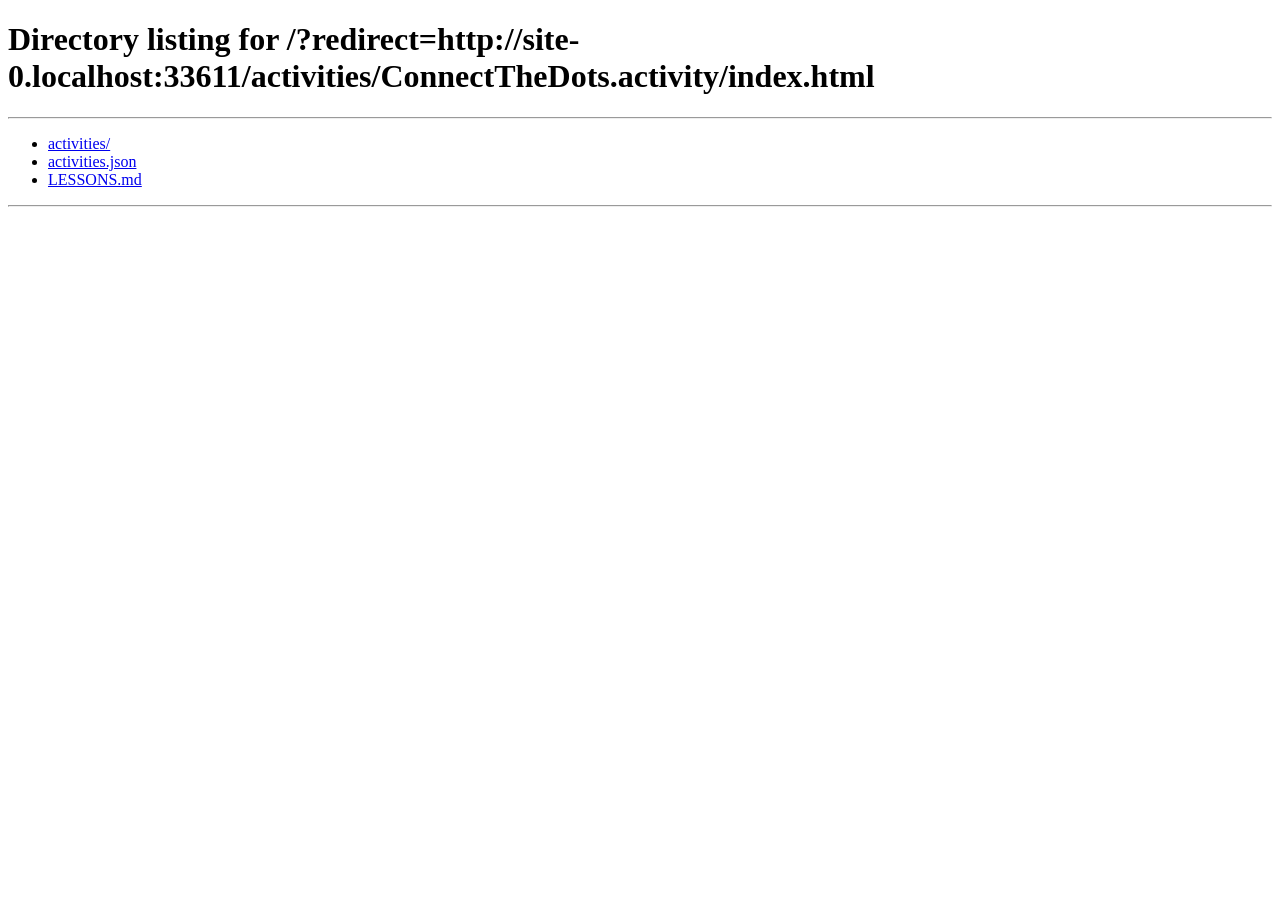
==== activities/ConnectTheDots.activity/index.html @ 9b90fbc5 "add Connect the Dots activity into the platform and sketch the basic UI of draw mode" ====
<!DOCTYPE html>
<html>

<head>
<meta charset="utf-8" />
<title>Connect The Dots</title>
<meta name="viewport" content="user-scalable=no, initial-scale=1, maximum-scale=1, minimum-scale=1, width=device-width, viewport-fit=cover"/>
<link rel="stylesheet" media="not screen and (device-width: 1200px) and (device-height: 900px)"
	href="lib/sugar-web/graphics/css/sugar-96dpi.css">
<link rel="stylesheet" media="screen and (device-width: 1200px) and (device-height: 900px)"
	href="lib/sugar-web/graphics/css/sugar-200dpi.css">
<link rel="stylesheet" href="css/activity.css">
<script data-main="js/loader" src="lib/require.js"></script>
<script type="text/javascript" src="../../cordova.js"></script>
</head>

<body>
<div id="main-toolbar" class="toolbar">
  <button class="toolbutton" id="activity-button" title="My Activity"></button>

  <button class="toolbutton" id="undo-button" title="Undo"></button>
  <button class="toolbutton" id="redo-button" title="Redo"></button>
  <button class="toolbutton" id="clear-button" title="Clear"></button>

  <button class="toolbutton pull-right" id="stop-button" title="Stop"></button>
</div>

<div id="canvas">
  <div id="grid-container"></div>
</div>
</body>

</html>
---- activities/ConnectTheDots.activity/lib/sugar-web/graphics/css/sugar-96dpi.css ----
html {
  height: 100%;
  -webkit-tap-highlight-color: rgba(0, 0, 0, 0);
}
body {
  position: relative;
  height: 100%;
  margin: 0;
  font-family: sans-serif;
  font-size: 10pt;
  background-color: #c0c0c0;
}
.unselectable {
  -webkit-user-select: none;
  -moz-user-select: none;
}
.pull-right {
  float: right;
}
a {
  color: #0076c3;
  text-decoration: none;
}
/* Toolbar */
.toolbar {
  height: 55px;
  padding: 0 57px;
  color: white;
  background-color: #282828;
  -webkit-user-select: none;
  -moz-user-select: none;
}
/* Toolbar separator */
.toolbar hr {
  display: inline-block;
  height: 33px;
  margin: 2.5px;
  margin-bottom: -17px;
  border: 1px solid #808080;
}
/* Toolbar toolbutton */
.toolbar .toolbutton {
  position: relative;
  width: 47px;
  height: 47px;
  margin: 4px 2px;
  color: white;
  color: transparent;
  background-color: transparent;
  background-position: center;
  background-repeat: no-repeat;
  background-size: contain;
  border: 0;
  border-radius: 5.5px;
}
.toolbar .toolbutton:hover {
  background-color: black;
}
.toolbar .toolbutton:active,
.toolbar .toolbutton.active {
  background-color: #808080;
}
.toolbar .toolbutton img {
  width: 100%;
  height: 100%;
}
.toolbar .toolbutton:before {
  position: absolute;
  right: -4px;
  bottom: -4px;
  display: block;
  width: 55px;
  height: 11px;
  background-color: transparent;
  content: "";
}
.toolbar .toolbutton.invoker:before {
  background-image: url('../icons/emblems/arrow-down.svg');
}
.toolbar #stop-button {
  background-image: url('../icons/actions/activity-stop.svg');
}
/* Canvas */
#canvas {
  position: absolute;
  top: 55px;
  bottom: 0;
  width: 100%;
  overflow-y: auto;
  color: black;
  background-color: #c0c0c0;
}
/* Button */
button {
  padding: 2px 4px;
  line-height: 22px;
  color: white;
  background-color: #808080;
  border: 2px solid transparent;
  border-radius: 22px;
  -webkit-user-select: none;
  -moz-user-select: none;
}
button:hover {
  background-color: #a2a2a2;
  border-color: #a2a2a2;
}
button:active {
  color: black;
  background-color: white;
  border-color: #808080;
}
button:focus {
  border-color: white;
}
.toolbar button {
  margin-top: 12.5px;
}
/* Button with icon */
button.icon {
  position: relative;
  padding-left: 26px;
}
button.icon span.ok {
  background-image: url(../icons/actions/dialog-ok.svg);
}
button.icon:active span.ok {
  background-image: url(../icons/actions/dialog-ok-active.svg);
}
button.icon span.cancel {
  background-image: url(../icons/actions/dialog-cancel.svg);
}
button.icon:active span.cancel {
  background-image: url(../icons/actions/dialog-cancel-active.svg);
}
button.icon span {
  position: absolute;
  display: inline-block;
  width: 22px;
  height: 22px;
  background-color: transparent;
  background-position: center;
  background-repeat: no-repeat;
  background-size: 22px 22px;
}
button.icon span {
  top: 2px;
  left: 2px;
}
/* One line text input */
input[type='text'] {
  width: 165px;
  padding: 4px;
  line-height: 22px;
  background-color: #e5e5e5;
  border: 2px solid #e5e5e5;
  border-radius: 22px;
  outline: 0;
}
input[type='text']:focus {
  background-color: white;
}
input[type='text']:disabled {
  background-color: #808080;
  border-color: #808080;
}
.toolbar input[type='text'],
.palette .row input[type='text'] {
  margin-top: 10.5px;
}
.palette .row input[type='text']:nth-last-child(1) {
  margin-top: 8.5px;
}
input[type='text'].expand {
  width: calc(100% - 12px);
}
/* One line text input with buttons inside */
.icon-input {
  position: relative;
  display: inline-block;
}
.icon-input input[type='text'] {
  width: 135px;
  padding-right: 34px;
}
.icon-input.expand {
  width: 100%;
}
.icon-input.expand input[type='text'] {
  width: calc(100% - 42px);
}
.icon-input button {
  position: absolute;
  width: 34px;
  height: 34px;
  padding: 0;
  background-size: 22px 22px;
}
.icon-input button.right {
  right: 0;
  margin: 0 0 0 -34px;
  border-radius: 0 22px 22px 0;
}
.icon-input button {
  background-color: transparent;
  background-position: center;
  background-repeat: no-repeat;
  border: 0;
}
.icon-input button {
  top: 2px;
}
.toolbar .icon-input button:hover {
  background-color: transparent;
}
.toolbar .icon-input button {
  top: 10.5px;
}
button.cancel {
  background-image: url(../icons/actions/entry-cancel.svg);
}
button.cancel:active {
  background-image: url(../icons/actions/entry-cancel-active.svg);
}
button.cancel:disabled {
  background-image: url(../icons/actions/entry-cancel-disabled.svg);
}
/* Slider */
/* FIXME this is not fully Sugarized yet */
input[type='range'] {
  height: 11px;
  cursor: pointer;
  background-color: #808080;
  border-radius: 22px;
  -webkit-appearance: none !important;
}
input[type='range']::-webkit-slider-thumb {
  width: 22px;
  height: 22px;
  background-color: #c0c0c0;
  border: 4px solid #808080;
  border-radius: 11px;
  -webkit-appearance: none !important;
}
input[type='range']::-webkit-slider-thumb:hover {
  background-color: #e2e2e2;
  border-color: #a2a2a2;
}
.toolbar input[type='range'] {
  margin-top: 22px;
}
/* Label */
label {
  -webkit-user-select: none;
  -moz-user-select: none;
}
/* Palette */
.palette {
  position: absolute;
  color: white;
  pointer-events: none;
  background-color: transparent;
}
.palette-invoker {
  width: 51px;
  height: 53px;
  background-color: black;
  background-position: 2px 2px;
  background-repeat: no-repeat;
  background-size: 47px;
  border: 2px solid #808080;
  border-bottom: 0;
}
.palette-invoker:after {
  position: absolute;
  top: 44px;
  left: 0;
  display: block;
  width: 55px;
  height: 11px;
  background-color: transparent;
  background-image: url('../icons/emblems/arrow-up.svg');
  content: "";
}
.palette-invoker:before {
  position: absolute;
  top: 55px;
  left: 2px;
  display: block;
  width: 51px;
  height: 2px;
  background-color: black;
  content: "";
}
.palette .wrapper {
  max-width: 271px;
  min-width: 161px;
  min-height: 51px;
  pointer-events: auto;
  background-color: black;
  border: 2px solid #808080;
}
.palette .header {
  height: 51px;
  margin: 0 5.5px;
  font-weight: bold;
  line-height: 51px;
  -webkit-user-select: none;
  -moz-user-select: none;
}
.palette hr {
  border: 1px solid #808080;
}
.palette hr.header-separator {
  margin-top: 0;
}
.palette .row {
  height: 55px;
  margin: 0 5.5px;
}
.palette .row:nth-last-child(1) {
  height: 51px;
}
.palette .row.small {
  height: 22px;
}
.palette .row.expand {
  height: auto;
}
/* Palette menu */
.palette .menu {
  padding: 0;
  margin-top: 11px;
  margin-bottom: 11px;
  list-style-type: none;
}
.palette .menu button {
  width: 100%;
  padding-top: 0;
  padding-bottom: 0;
  margin-top: 0;
  margin-bottom: 0;
  line-height: 33px;
  text-align: left;
  background-color: transparent;
  border: 0;
  border-radius: 0;
}
.palette .menu button:hover {
  color: white;
  background-color: #808080;
}
.palette .menu button.icon {
  padding-left: 37px;
}
.palette .menu button.icon span {
  top: 0;
  left: 0;
  width: 33px;
  height: 33px;
}
/* Scrollbar */
::-webkit-scrollbar {
  width: 11px;
  background-color: #808080;
}
::-webkit-scrollbar-thumb {
  background-color: white;
  border: 2px solid #dddddd;
  border-radius: 11px;
}
/* Grid for visual debugging and layout */
.grid {
  position: absolute;
  top: 0;
  left: 0;
  background-color: transparent;
}
/* Checkbox and radio */
input[type='checkbox'],
input[type='radio'] {
  width: 22px;
  height: 22px;
  margin: 2px 2px 4px 2px;
  vertical-align: middle;
  background-position: center;
  background-size: contain;
  -webkit-appearance: none;
  -moz-appearance: none;
  appearance: none;
}
.toolbar input[type='checkbox'],
.toolbar input[type='radio'] {
  margin-top: 14.5px;
  margin-bottom: 18.5px;
}
input[type='checkbox'] {
  background-image: url(../icons/actions/checkbox-unchecked.svg);
}
input[type='checkbox']:active {
  background-image: url(../icons/actions/checkbox-checked-selected.svg);
}
input[type='checkbox']:checked:active {
  background-image: url(../icons/actions/checkbox-checked-selected.svg);
}
input[type='checkbox']:checked {
  background-image: url(../icons/actions/checkbox-checked.svg);
}
input[type='radio'] {
  background-image: url(../icons/actions/radio.svg);
}
input[type='radio']:active {
  background-image: url(../icons/actions/radio-selected.svg);
}
input[type='radio']:checked:active {
  background-image: url(../icons/actions/radio-active-selected.svg);
}
input[type='radio']:checked {
  background-image: url(../icons/actions/radio-active.svg);
}
/* Textarea */
.palette textarea#description.expand {
  resize: vertical !important;
  max-height: 70vh !important;
}
#description .row expand {
  resize: vertical !important;
  max-height: 70vh !important;; 
} 
textarea #description.expand {
  resize: vertical !important;
  max-height: 70vh !important;
}
textarea {
  margin: 2px;
  border: 2px solid #808080;
  cursor: auto;
}
textarea.expand {
  width: calc(100% - 12px);
}
/* Lists */
ul.flat-list {
  padding: 0;
  margin: 0;
  list-style-type: none;
}
ul.flat-list li {
  height: 31px;
  line-height: 31px;
  background-color: white;
  border-bottom: 2px dotted #c0c0c0;
}
ul.flat-list li:nth-last-child(1) {
  border-bottom: none;
}
ul.flat-list.big li {
  height: 42px;
  line-height: 42px;
}
ul.flat-list.striped li:nth-child(odd) {
  background-color: #e5e5e5;
}
/* ActivityPalette */
#activity-palette .wrapper {
  width: 271px;
}
*:focus {
  outline: 0;
 }
---- activities/ConnectTheDots.activity/lib/sugar-web/graphics/css/sugar-200dpi.css ----
html {
  height: 100%;
  -webkit-tap-highlight-color: rgba(0, 0, 0, 0);
}
body {
  position: relative;
  height: 100%;
  margin: 0;
  font-family: sans-serif;
  font-size: 10pt;
  background-color: #c0c0c0;
}
.unselectable {
  -webkit-user-select: none;
  -moz-user-select: none;
}
.pull-right {
  float: right;
}
a {
  color: #0076c3;
  text-decoration: none;
}
/* Toolbar */
.toolbar {
  height: 75px;
  padding: 0 77px;
  color: white;
  background-color: #282828;
  -webkit-user-select: none;
  -moz-user-select: none;
}
/* Toolbar separator */
.toolbar hr {
  display: inline-block;
  height: 45px;
  margin: 4.5px;
  margin-bottom: -21px;
  border: 1px solid #808080;
}
/* Toolbar toolbutton */
.toolbar .toolbutton {
  position: relative;
  width: 67px;
  height: 67px;
  margin: 4px 2px;
  color: white;
  color: transparent;
  background-color: transparent;
  background-position: center;
  background-repeat: no-repeat;
  background-size: contain;
  border: 0;
  border-radius: 7.5px;
}
.toolbar .toolbutton:hover {
  background-color: black;
}
.toolbar .toolbutton:active,
.toolbar .toolbutton.active {
  background-color: #808080;
}
.toolbar .toolbutton img {
  width: 100%;
  height: 100%;
}
.toolbar .toolbutton:before {
  position: absolute;
  right: -4px;
  bottom: -4px;
  display: block;
  width: 75px;
  height: 15px;
  background-color: transparent;
  content: "";
}
.toolbar .toolbutton.invoker:before {
  background-image: url('../icons/emblems/arrow-down.svg');
}
.toolbar #stop-button {
  background-image: url('../icons/actions/activity-stop.svg');
}
/* Canvas */
#canvas {
  position: absolute;
  top: 75px;
  bottom: 0;
  width: 100%;
  overflow-y: auto;
  color: black;
  background-color: #c0c0c0;
}
/* Button */
button {
  padding: 2px 4px;
  line-height: 30px;
  color: white;
  background-color: #808080;
  border: 2px solid transparent;
  border-radius: 30px;
  -webkit-user-select: none;
  -moz-user-select: none;
}
button:hover {
  background-color: #a2a2a2;
  border-color: #a2a2a2;
}
button:active {
  color: black;
  background-color: white;
  border-color: #808080;
}
button:focus {
  border-color: white;
}
.toolbar button {
  margin-top: 18.5px;
}
/* Button with icon */
button.icon {
  position: relative;
  padding-left: 34px;
}
button.icon span.ok {
  background-image: url(../icons/actions/dialog-ok.svg);
}
button.icon:active span.ok {
  background-image: url(../icons/actions/dialog-ok-active.svg);
}
button.icon span.cancel {
  background-image: url(../icons/actions/dialog-cancel.svg);
}
button.icon:active span.cancel {
  background-image: url(../icons/actions/dialog-cancel-active.svg);
}
button.icon span {
  position: absolute;
  display: inline-block;
  width: 30px;
  height: 30px;
  background-color: transparent;
  background-position: center;
  background-repeat: no-repeat;
  background-size: 30px 30px;
}
button.icon span {
  top: 2px;
  left: 2px;
}
/* One line text input */
input[type='text'] {
  width: 225px;
  padding: 4px;
  line-height: 30px;
  background-color: #e5e5e5;
  border: 2px solid #e5e5e5;
  border-radius: 30px;
  outline: 0;
}
input[type='text']:focus {
  background-color: white;
}
input[type='text']:disabled {
  background-color: #808080;
  border-color: #808080;
}
.toolbar input[type='text'],
.palette .row input[type='text'] {
  margin-top: 16.5px;
}
.palette .row input[type='text']:nth-last-child(1) {
  margin-top: 14.5px;
}
input[type='text'].expand {
  width: calc(100% - 12px);
}
/* One line text input with buttons inside */
.icon-input {
  position: relative;
  display: inline-block;
}
.icon-input input[type='text'] {
  width: 187px;
  padding-right: 42px;
}
.icon-input.expand {
  width: 100%;
}
.icon-input.expand input[type='text'] {
  width: calc(100% - 50px);
}
.icon-input button {
  position: absolute;
  width: 42px;
  height: 42px;
  padding: 0;
  background-size: 30px 30px;
}
.icon-input button.right {
  right: 0;
  margin: 0 0 0 -42px;
  border-radius: 0 30px 30px 0;
}
.icon-input button {
  background-color: transparent;
  background-position: center;
  background-repeat: no-repeat;
  border: 0;
}
.icon-input button {
  top: 2px;
}
.toolbar .icon-input button:hover {
  background-color: transparent;
}
.toolbar .icon-input button {
  top: 16.5px;
}
button.cancel {
  background-image: url(../icons/actions/entry-cancel.svg);
}
button.cancel:active {
  background-image: url(../icons/actions/entry-cancel-active.svg);
}
button.cancel:disabled {
  background-image: url(../icons/actions/entry-cancel-disabled.svg);
}
/* Slider */
/* FIXME this is not fully Sugarized yet */
input[type='range'] {
  height: 15px;
  cursor: pointer;
  background-color: #808080;
  border-radius: 30px;
  -webkit-appearance: none !important;
}
input[type='range']::-webkit-slider-thumb {
  width: 30px;
  height: 30px;
  background-color: #c0c0c0;
  border: 4px solid #808080;
  border-radius: 15px;
  -webkit-appearance: none !important;
}
input[type='range']::-webkit-slider-thumb:hover {
  background-color: #e2e2e2;
  border-color: #a2a2a2;
}
.toolbar input[type='range'] {
  margin-top: 30px;
}
/* Label */
label {
  -webkit-user-select: none;
  -moz-user-select: none;
}
/* Palette */
.palette {
  position: absolute;
  color: white;
  pointer-events: none;
  background-color: transparent;
}
.palette-invoker {
  width: 71px;
  height: 73px;
  background-color: black;
  background-position: 2px 2px;
  background-repeat: no-repeat;
  background-size: 67px;
  border: 2px solid #808080;
  border-bottom: 0;
}
.palette-invoker:after {
  position: absolute;
  top: 60px;
  left: 0;
  display: block;
  width: 75px;
  height: 15px;
  background-color: transparent;
  background-image: url('../icons/emblems/arrow-up.svg');
  content: "";
}
.palette-invoker:before {
  position: absolute;
  top: 75px;
  left: 2px;
  display: block;
  width: 71px;
  height: 2px;
  background-color: black;
  content: "";
}
.palette .wrapper {
  max-width: 371px;
  min-width: 221px;
  min-height: 71px;
  pointer-events: auto;
  background-color: black;
  border: 2px solid #808080;
}
.palette .header {
  height: 71px;
  margin: 0 7.5px;
  font-weight: bold;
  line-height: 71px;
  -webkit-user-select: none;
  -moz-user-select: none;
}
.palette hr {
  border: 1px solid #808080;
}
.palette hr.header-separator {
  margin-top: 0;
}
.palette .row {
  height: 75px;
  margin: 0 7.5px;
}
.palette .row:nth-last-child(1) {
  height: 71px;
}
.palette .row.small {
  height: 30px;
}
.palette .row.expand {
  height: auto;
}
/* Palette menu */
.palette .menu {
  padding: 0;
  margin-top: 15px;
  margin-bottom: 15px;
  list-style-type: none;
}
.palette .menu button {
  width: 100%;
  padding-top: 0;
  padding-bottom: 0;
  margin-top: 0;
  margin-bottom: 0;
  line-height: 45px;
  text-align: left;
  background-color: transparent;
  border: 0;
  border-radius: 0;
}
.palette .menu button:hover {
  color: white;
  background-color: #808080;
}
.palette .menu button.icon {
  padding-left: 49px;
}
.palette .menu button.icon span {
  top: 0;
  left: 0;
  width: 45px;
  height: 45px;
}
/* Scrollbar */
::-webkit-scrollbar {
  width: 15px;
  background-color: #808080;
}
::-webkit-scrollbar-thumb {
  background-color: white;
  border: 2px solid #dddddd;
  border-radius: 15px;
}
/* Grid for visual debugging and layout */
.grid {
  position: absolute;
  top: 0;
  left: 0;
  background-color: transparent;
}
/* Checkbox and radio */
input[type='checkbox'],
input[type='radio'] {
  width: 30px;
  height: 30px;
  margin: 2px 2px 4px 2px;
  vertical-align: middle;
  background-position: center;
  background-size: contain;
  -webkit-appearance: none;
  -moz-appearance: none;
  appearance: none;
}
.toolbar input[type='checkbox'],
.toolbar input[type='radio'] {
  margin-top: 20.5px;
  margin-bottom: 24.5px;
}
input[type='checkbox'] {
  background-image: url(../icons/actions/checkbox-unchecked.svg);
}
input[type='checkbox']:active {
  background-image: url(../icons/actions/checkbox-checked-selected.svg);
}
input[type='checkbox']:checked:active {
  background-image: url(../icons/actions/checkbox-checked-selected.svg);
}
input[type='checkbox']:checked {
  background-image: url(../icons/actions/checkbox-checked.svg);
}
input[type='radio'] {
  background-image: url(../icons/actions/radio.svg);
}
input[type='radio']:active {
  background-image: url(../icons/actions/radio-selected.svg);
}
input[type='radio']:checked:active {
  background-image: url(../icons/actions/radio-active-selected.svg);
}
input[type='radio']:checked {
  background-image: url(../icons/actions/radio-active.svg);
}
/* Textarea */
textarea {
  margin: 2px;
  border: 2px solid #808080;
}
textarea.expand {
  width: calc(100% - 12px);
}
/* Lists */
ul.flat-list {
  padding: 0;
  margin: 0;
  list-style-type: none;
}
ul.flat-list li {
  height: 43px;
  line-height: 43px;
  background-color: white;
  border-bottom: 2px dotted #c0c0c0;
}
ul.flat-list li:nth-last-child(1) {
  border-bottom: none;
}
ul.flat-list.big li {
  height: 58px;
  line-height: 58px;
}
ul.flat-list.striped li:nth-child(odd) {
  background-color: #e5e5e5;
}
/* ActivityPalette */
#activity-palette .wrapper {
  width: 371px;
}
*:focus {
  outline: 0;
 }
---- activities/ConnectTheDots.activity/css/activity.css ----
#main-toolbar #activity-button {
  background-image: url(../activity/activity-icon.svg);
}

#main-toolbar #undo-button {
  background-image: url(../icons/edit-undo.svg);
}

#main-toolbar #redo-button {
  background-image: url(../icons/edit-redo.svg);
}

#main-toolbar #clear-button {
  background-image: url(../icons/edit-clear.svg);
}

#grid-container {
    display: grid;
    /* This automatically creates as many 40px columns as will fit on the screen */
    grid-template-columns: repeat(auto-fill, 40px);
    width: 100vw;
    height: 100vh;
    align-content: start;
    background-color: white;;
}

/* Style the invisible wrappers */
.dot-wrapper {
    width: 40px;
    height: 40px;
    display: flex;
    justify-content: center;
    align-items: center;
}

/* Style the divs into circles */
.dot {
  width: 10px;
  height: 10px;
  background-color: #8c97a7;
  border-radius: 50%;
  transition: all 0.2s ease;
  cursor: pointer;
}

/* Add effects for each dot */
.dot.active {
  width: 13px;
  height: 13px;
}
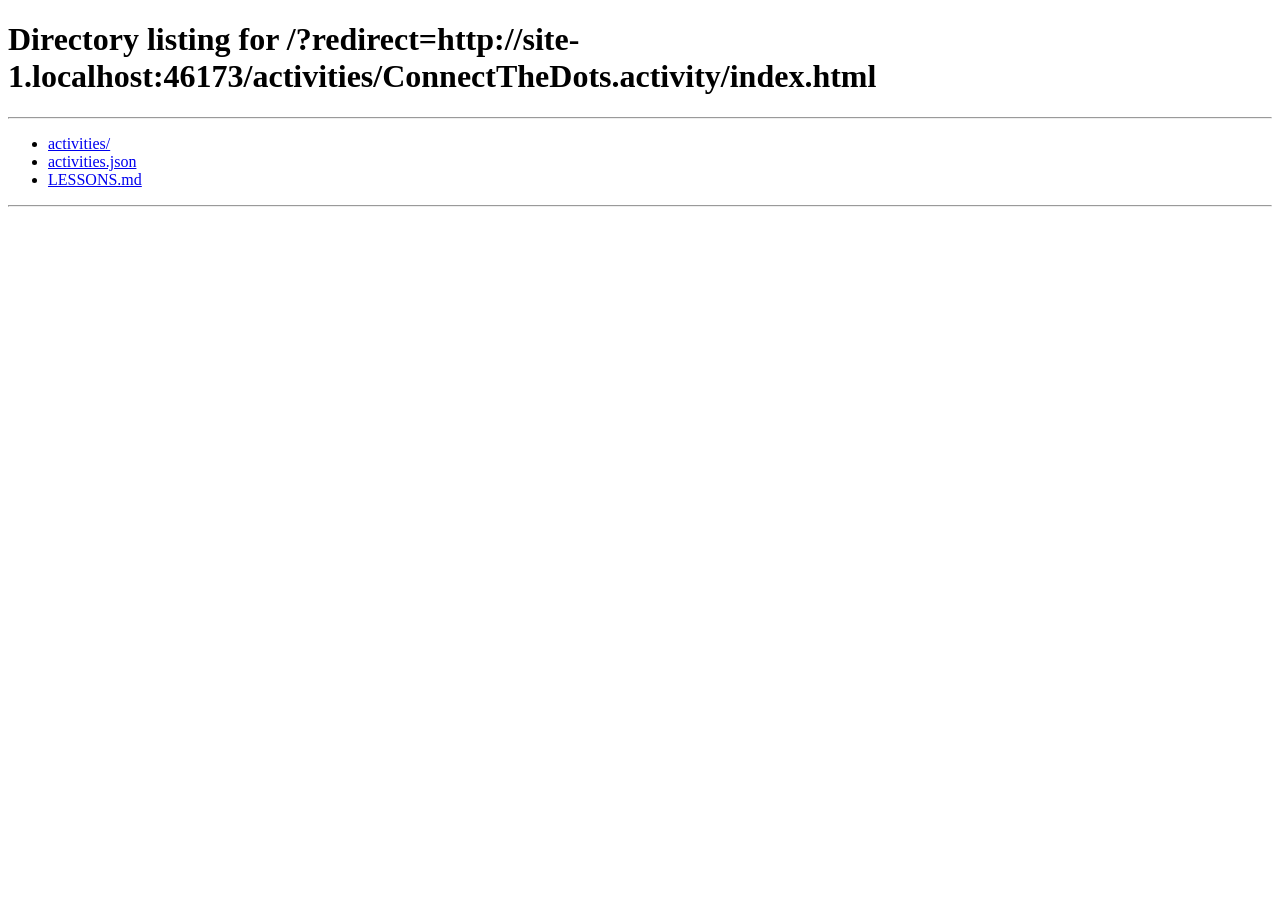
==== commit 18f3b5fa: "Add interactivity to dots. Dots are connected by lines to form shapes" ====
--- a/activities/ConnectTheDots.activity/index.html
+++ b/activities/ConnectTheDots.activity/index.html
@@ -27,6 +27,9 @@
 
 <div id="canvas">
   <div id="grid-container"></div>
+  <!-- Add the virtual canvas below and we'll draw straight lines connecting the dots on this canvas not our container
+   we lay this canva on top of the container but we'll ignore the mouse event on this canvas  -->
+  <svg id="line-canvas"></svg>
 </div>
 </body>
 
--- a/activities/ConnectTheDots.activity/css/activity.css
+++ b/activities/ConnectTheDots.activity/css/activity.css
@@ -45,6 +45,23 @@
 
 /* Add effects for each dot */
 .dot.active {
+  background-color: red;
   width: 13px;
   height: 13px;
 }
+
+#line-canvas {
+    position: absolute;
+    top: 0;
+    left: 0;
+    width: 100vw;
+    height: 100vh;
+    pointer-events: none; /* Crucial: lets clicks pass through to the dots */
+    z-index: 10; /* Ensures lines draw on top of the grid */
+}
+
+line {
+    stroke: #8c97a7; /* Same color as your dots */
+    stroke-width: 2;
+    stroke-linecap: round;
+}
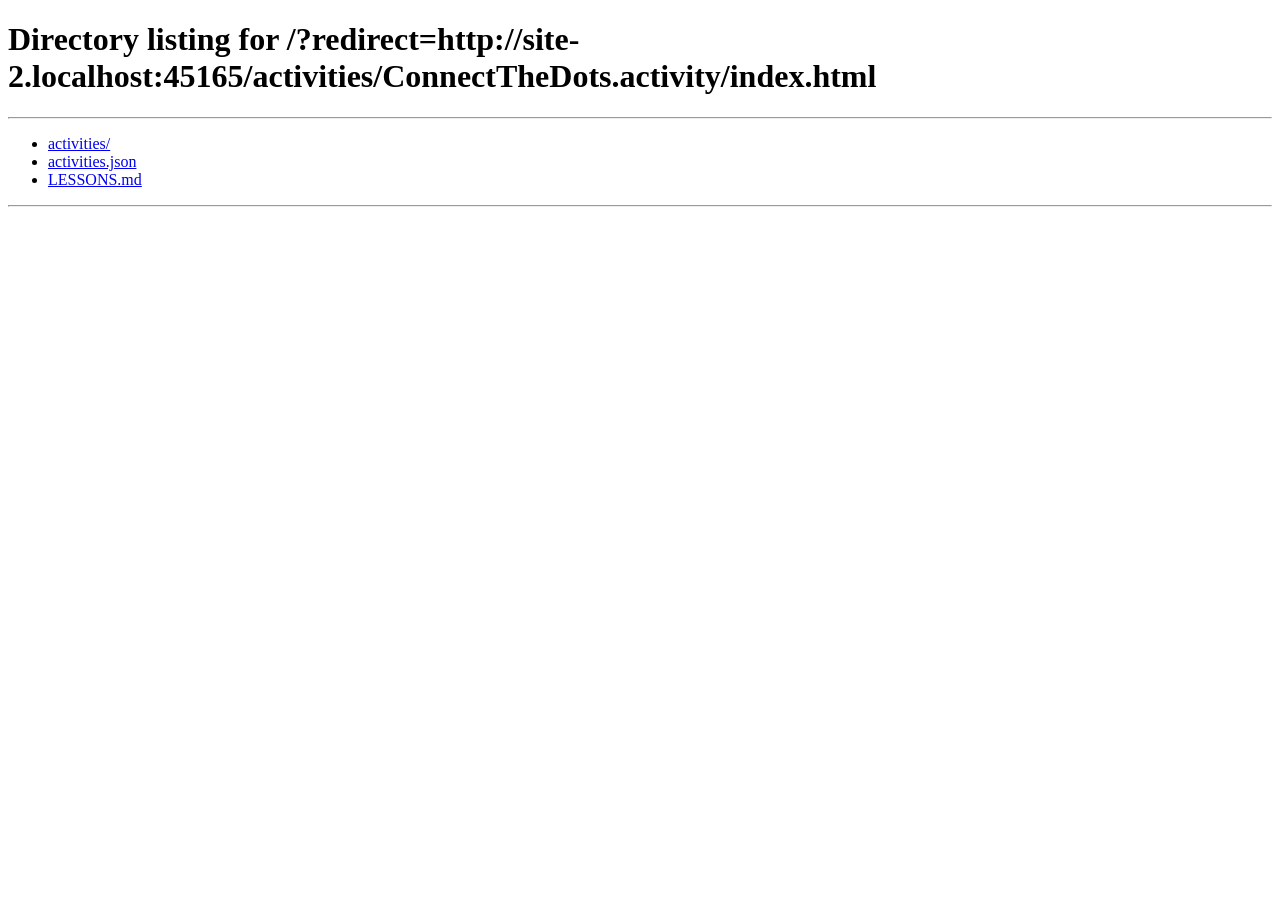
==== commit d783bb86: "Add a feature where user can form colored shapes" ====
--- a/activities/ConnectTheDots.activity/index.html
+++ b/activities/ConnectTheDots.activity/index.html
@@ -21,14 +21,17 @@
   <button class="toolbutton" id="undo-button" title="Undo"></button>
   <button class="toolbutton" id="redo-button" title="Redo"></button>
   <button class="toolbutton" id="clear-button" title="Clear"></button>
+  <!-- <button class="toolbutton" id="changeColor-button" title="Change Color"></button> -->
 
   <button class="toolbutton pull-right" id="stop-button" title="Stop"></button>
 </div>
 
 <div id="canvas">
   <div id="grid-container"></div>
+
   <!-- Add the virtual canvas below and we'll draw straight lines connecting the dots on this canvas not our container
    we lay this canva on top of the container but we'll ignore the mouse event on this canvas  -->
+   <!-- This needs to have svg tag cause without this, we don't have namespace to draw polygons or lines -->
   <svg id="line-canvas"></svg>
 </div>
 </body>
--- a/activities/ConnectTheDots.activity/css/activity.css
+++ b/activities/ConnectTheDots.activity/css/activity.css
@@ -13,6 +13,10 @@
 #main-toolbar #clear-button {
   background-image: url(../icons/edit-clear.svg);
 }
+
+/* #main-toolbar #changeColor-button {
+  background-image: url(../icons/paint-board-and-brush.svg);
+} */
 
 #grid-container {
     display: grid;
@@ -43,6 +47,19 @@
   cursor: pointer;
 }
 
+/* We make an invisible block surrounding dot, the mouseenter event will be triggered inside this event which makes it easier to connect dots */
+.dot::after {
+    content: '';
+    position: absolute;
+    top: 50%;
+    left: 50%;
+    transform: translate(-50%, -50%); /* Centers it perfectly over the dot */
+    width: 30px;  /* The Goldilocks size: small enough for diagonals, big enough for speed */
+    height: 30px;
+    background: transparent; /* Keep it invisible */
+    border-radius: 50%;
+}
+
 /* Add effects for each dot */
 .dot.active {
   background-color: red;
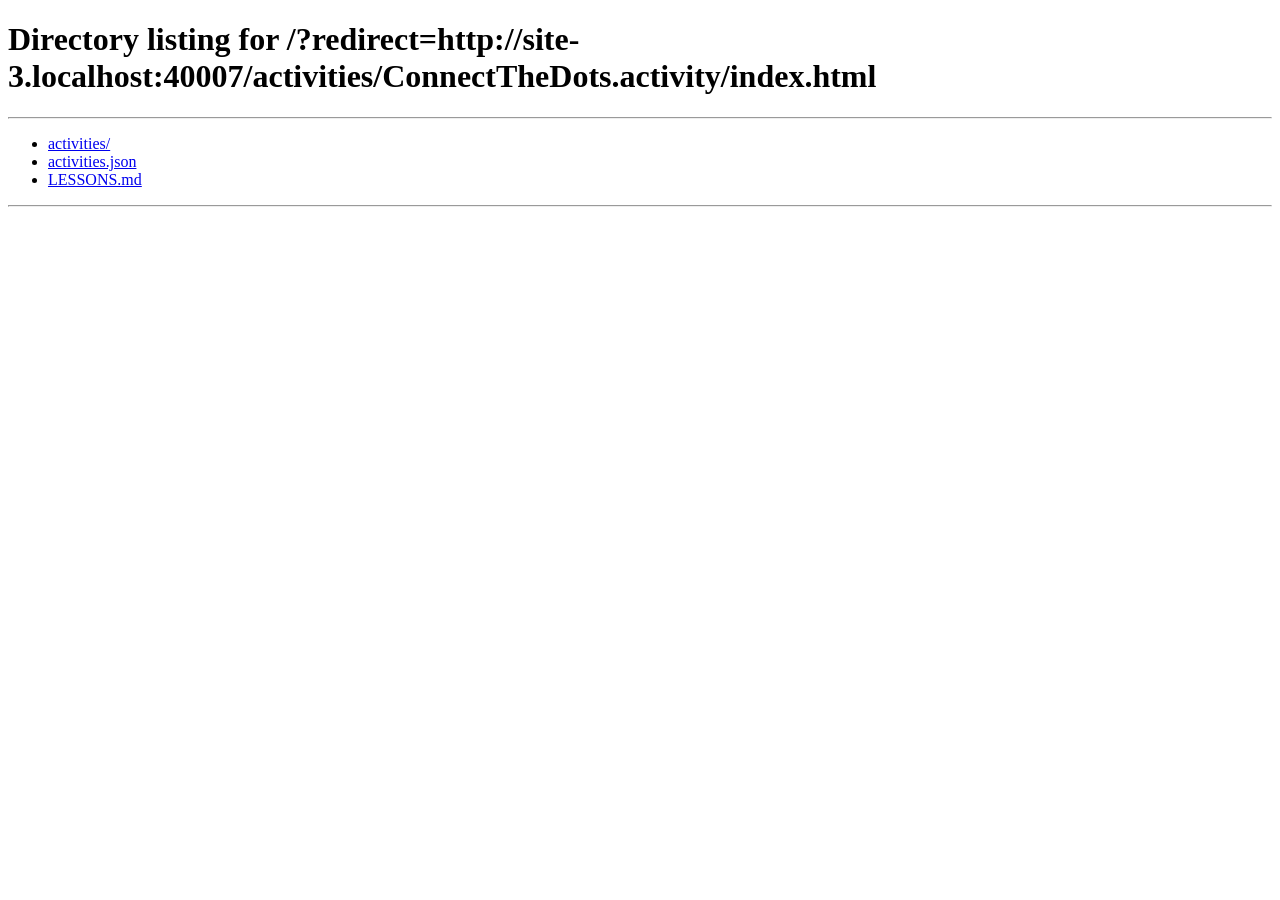
==== commit 448afd19: "Add color palette to the tool bar User can change color, still: fix undo, redo, clear to clear the c" ====
--- a/activities/ConnectTheDots.activity/index.html
+++ b/activities/ConnectTheDots.activity/index.html
@@ -21,7 +21,7 @@
   <button class="toolbutton" id="undo-button" title="Undo"></button>
   <button class="toolbutton" id="redo-button" title="Redo"></button>
   <button class="toolbutton" id="clear-button" title="Clear"></button>
-  <!-- <button class="toolbutton" id="changeColor-button" title="Change Color"></button> -->
+  <button class="toolbutton" id="changeColor-button" title="Change Color"></button>
 
   <button class="toolbutton pull-right" id="stop-button" title="Stop"></button>
 </div>
--- a/activities/ConnectTheDots.activity/css/activity.css
+++ b/activities/ConnectTheDots.activity/css/activity.css
@@ -14,9 +14,9 @@
   background-image: url(../icons/edit-clear.svg);
 }
 
-/* #main-toolbar #changeColor-button {
-  background-image: url(../icons/paint-board-and-brush.svg);
-} */
+#main-toolbar #changeColor-button {
+  background-image: url(../icons/change-color.svg);
+}
 
 #grid-container {
     display: grid;
@@ -78,7 +78,25 @@
 }
 
 line {
-    stroke: #8c97a7; /* Same color as your dots */
     stroke-width: 2;
     stroke-linecap: round;
 }
+
+/* Styling for the color Palette */
+.color-palette-grid {
+    display: grid;
+    grid-template-columns: repeat(6, 1fr);
+    gap: 4px;
+    padding: 8px;
+}
+
+.color-item {
+    width: 28px;
+    height: 28px;
+    cursor: pointer;
+    border: 2px solid transparent;
+}
+
+.color-item:hover {
+    border-color: white;
+}
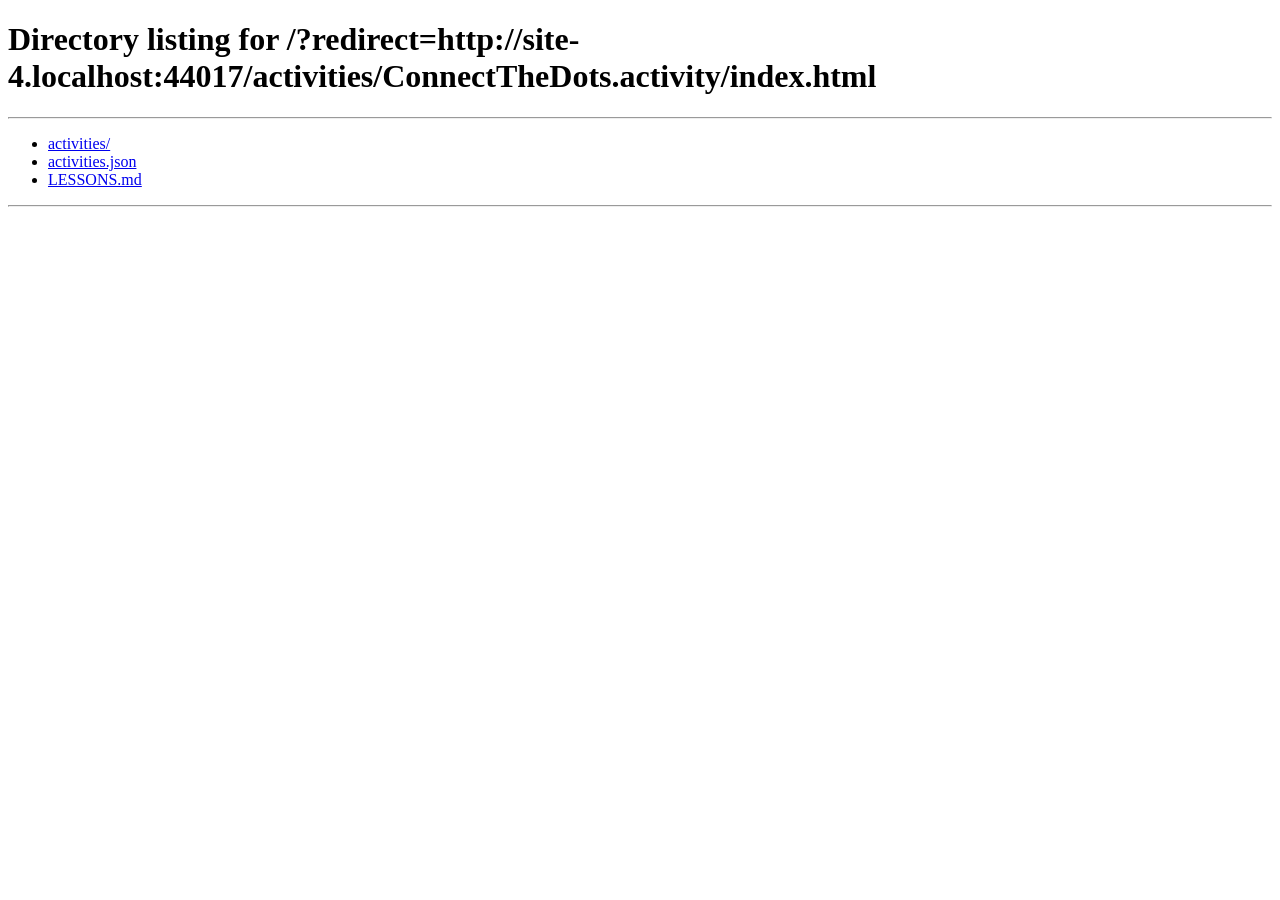
==== commit 8e234cc7: "Implement buttons for users to navigate to different game modes" ====
--- a/activities/ConnectTheDots.activity/index.html
+++ b/activities/ConnectTheDots.activity/index.html
@@ -18,6 +18,8 @@
 <div id="main-toolbar" class="toolbar">
   <button class="toolbutton" id="activity-button" title="My Activity"></button>
 
+  <button class="toolbutton" id="drawMode-button" title="Draw Mode"></button>
+  <button class="toolbutton" id="numberMode-button" title="Number Mode"></button>
   <button class="toolbutton" id="undo-button" title="Undo"></button>
   <button class="toolbutton" id="redo-button" title="Redo"></button>
   <button class="toolbutton" id="clear-button" title="Clear"></button>
--- a/activities/ConnectTheDots.activity/css/activity.css
+++ b/activities/ConnectTheDots.activity/css/activity.css
@@ -16,6 +16,14 @@
 
 #main-toolbar #changeColor-button {
   background-image: url(../icons/change-color.svg);
+}
+
+#main-toolbar #drawMode-button {
+   background-image: url(../icons/draw-mode.svg);
+}
+
+#main-toolbar #numberMode-button {
+   background-image: url(../icons/number-mode.svg);
 }
 
 #grid-container {
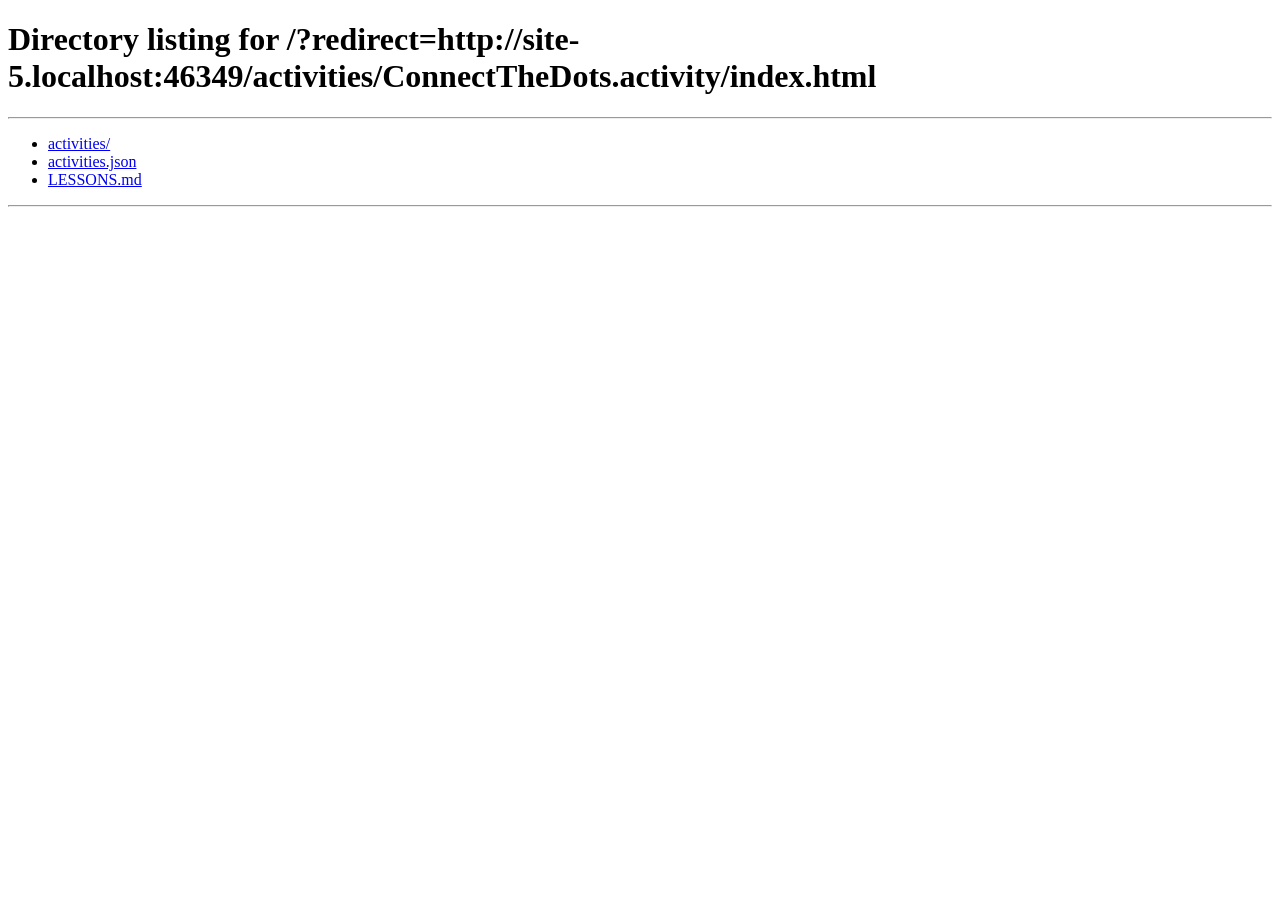
==== commit a92a727c: "Add presence palette (network) & add more colors in colorpalette to improve diversity" ====
--- a/activities/ConnectTheDots.activity/index.html
+++ b/activities/ConnectTheDots.activity/index.html
@@ -24,6 +24,7 @@
   <button class="toolbutton" id="redo-button" title="Redo"></button>
   <button class="toolbutton" id="clear-button" title="Clear"></button>
   <button class="toolbutton" id="changeColor-button" title="Change Color"></button>
+  <button class="toolbutton" id="network-button" title="Network"></button>
 
   <button class="toolbutton pull-right" id="stop-button" title="Stop"></button>
 </div>
--- a/activities/ConnectTheDots.activity/css/activity.css
+++ b/activities/ConnectTheDots.activity/css/activity.css
@@ -24,6 +24,40 @@
 
 #main-toolbar #numberMode-button {
    background-image: url(../icons/number-mode.svg);
+}
+
+#main-toolbar #network-button {
+	background-image: url(../lib/sugar-web/graphics/icons/actions/zoom-home.svg);
+}
+
+#private-button {
+	background-image: url(../lib/sugar-web/graphics/icons/actions/zoom-home.svg);
+	width: 47px;
+	height: 47px;
+	margin: 4px 2px;
+	color: white;
+	color: transparent;
+	background-color: transparent;
+	background-position: center;
+	background-repeat: no-repeat;
+	background-size: contain;
+	border: 0;
+	border-radius: 5.5px;
+}
+
+#shared-button {
+	background-image: url(../lib/sugar-web/graphics/icons/actions/zoom-neighborhood.svg);
+	width: 47px;
+	height: 47px;
+	margin: 4px 2px;
+	color: white;
+	color: transparent;
+	background-color: transparent;
+	background-position: center;
+	background-repeat: no-repeat;
+	background-size: contain;
+	border: 0;
+	border-radius: 5.5px;
 }
 
 #grid-container {
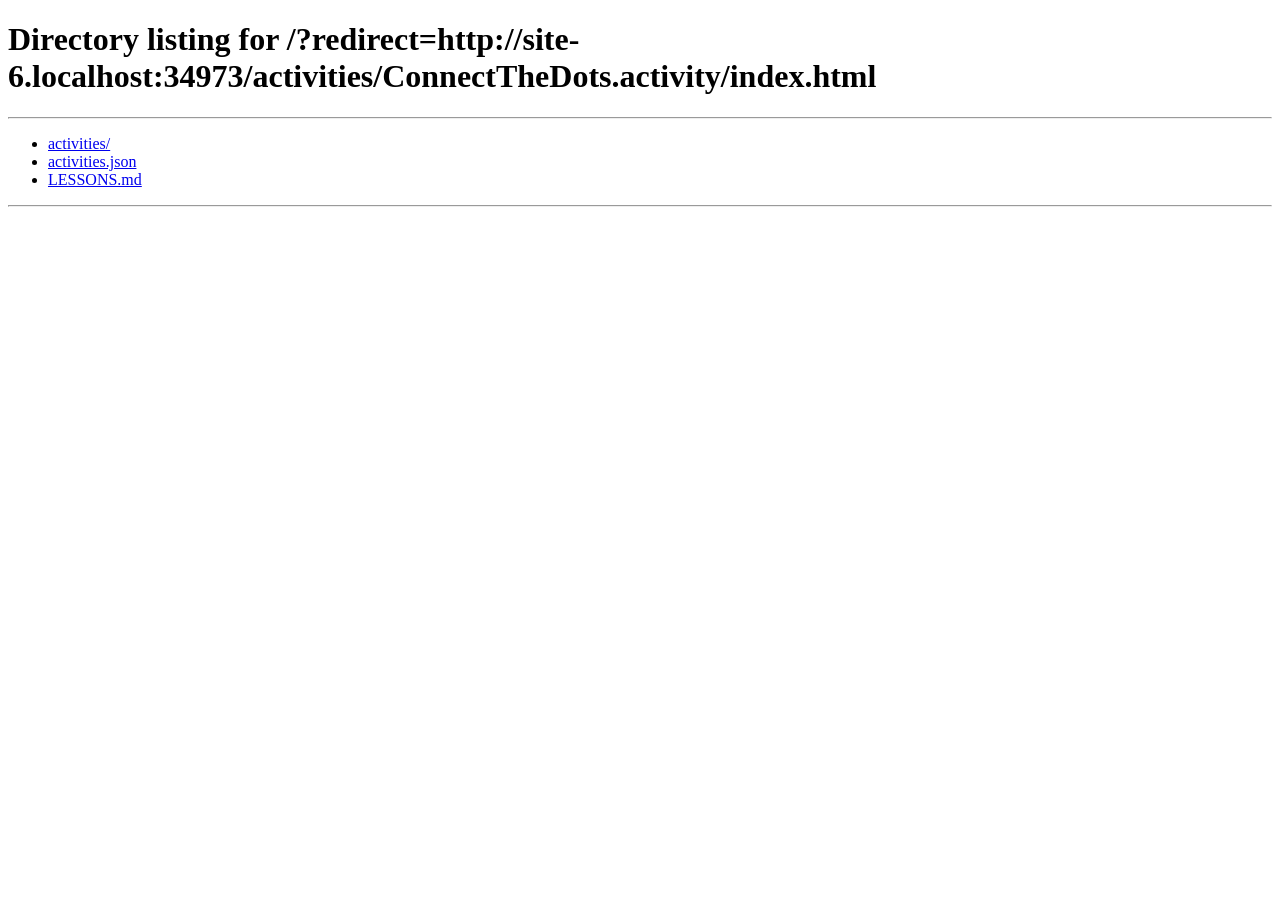
==== commit bcce6d4c: "Add game mode button" ====
--- a/activities/ConnectTheDots.activity/index.html
+++ b/activities/ConnectTheDots.activity/index.html
@@ -20,6 +20,7 @@
 
   <button class="toolbutton" id="drawMode-button" title="Draw Mode"></button>
   <button class="toolbutton" id="numberMode-button" title="Number Mode"></button>
+  <button class="toolbutton" id="gameMode-button" title="Game Mode"></button>
   <button class="toolbutton" id="undo-button" title="Undo"></button>
   <button class="toolbutton" id="redo-button" title="Redo"></button>
   <button class="toolbutton" id="clear-button" title="Clear"></button>
--- a/activities/ConnectTheDots.activity/css/activity.css
+++ b/activities/ConnectTheDots.activity/css/activity.css
@@ -24,6 +24,10 @@
 
 #main-toolbar #numberMode-button {
    background-image: url(../icons/number-mode.svg);
+}
+
+#main-toolbar #gameMode-button {
+   background-image: url(../icons/game-mode.svg);
 }
 
 #main-toolbar #network-button {
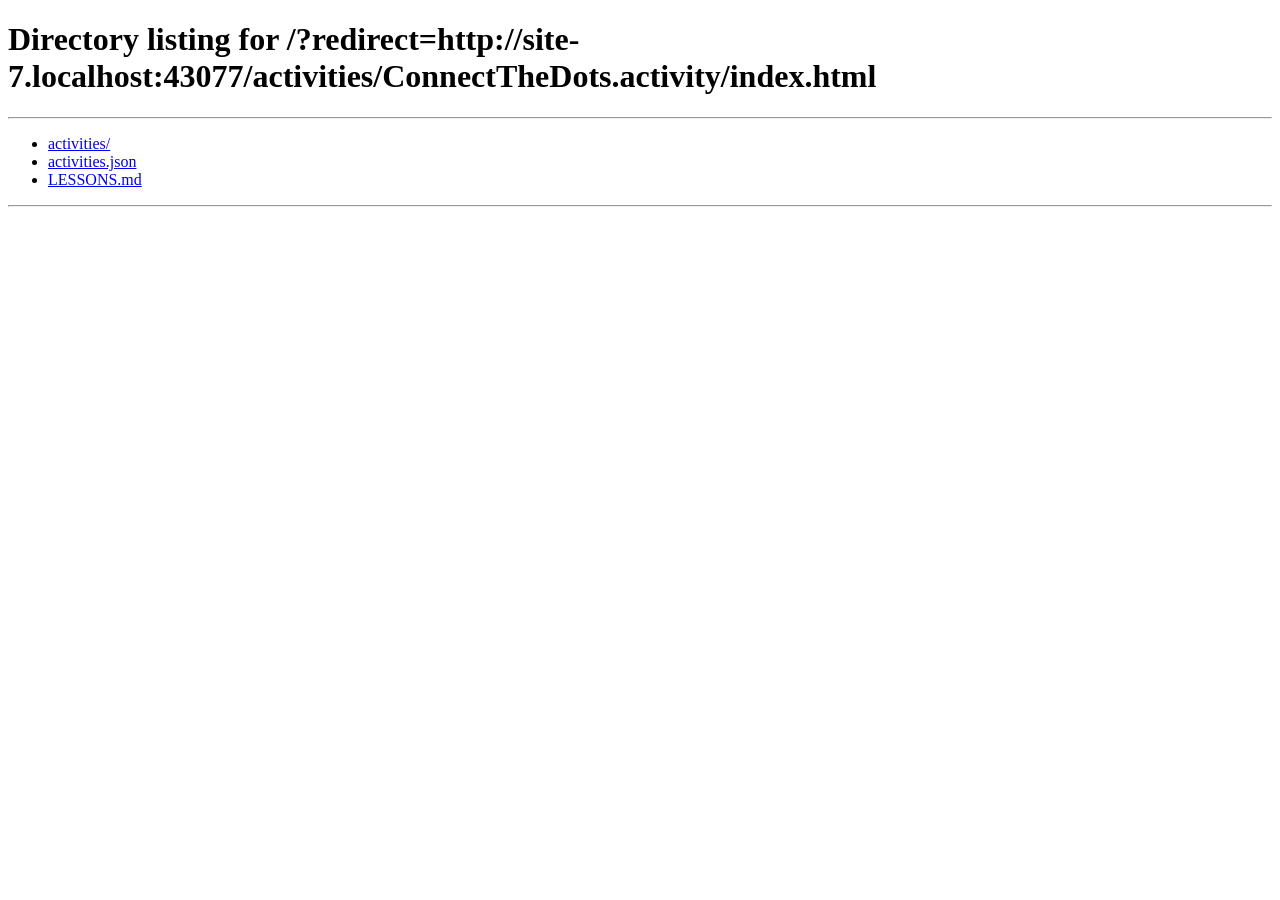
==== commit 2265606c: "Add shape selection palette for number mode - Current prototype: 3 basic shapes - triangle, square, " ====
--- a/activities/ConnectTheDots.activity/index.html
+++ b/activities/ConnectTheDots.activity/index.html
@@ -25,6 +25,7 @@
   <button class="toolbutton" id="redo-button" title="Redo"></button>
   <button class="toolbutton" id="clear-button" title="Clear"></button>
   <button class="toolbutton" id="changeColor-button" title="Change Color"></button>
+  <button class="toolbutton" id="changeShape-button" title="Change Shape"></button>
   <button class="toolbutton" id="network-button" title="Network"></button>
 
   <button class="toolbutton pull-right" id="stop-button" title="Stop"></button>
--- a/activities/ConnectTheDots.activity/css/activity.css
+++ b/activities/ConnectTheDots.activity/css/activity.css
@@ -16,6 +16,10 @@
 
 #main-toolbar #changeColor-button {
   background-image: url(../icons/change-color.svg);
+}
+
+#main-toolbar #changeShape-button {
+  background-image: url(../icons/change-shape.svg);
 }
 
 #main-toolbar #drawMode-button {
@@ -146,3 +150,71 @@
 .color-item:hover {
     border-color: white;
 }
+
+/* Styling for dots in number mode */
+/* Styling for dots in number mode */
+.dot.template-dot {
+    width: 14px;
+    height: 14px;
+    background-color: #2196F3;
+    border: 2px solid #1565C0;
+}
+
+/* Need this so the number label positions itself relative to the wrapper cell */
+.dot-wrapper {
+    position: relative;
+}
+
+.dot-number {
+    position: absolute;
+    top: 2px;
+    right: 2px;
+    font-size: 11px;
+    font-weight: bold;
+    color: #1565C0;
+    pointer-events: none;
+    user-select: none;
+}
+
+/* Win message overlay for number mode */
+#win-overlay {
+    position: fixed;
+    top: 0;
+    left: 0;
+    width: 100vw;
+    height: 100vh;
+    background-color: rgba(0, 0, 0, 0.4);
+    display: flex;
+    justify-content: center;
+    align-items: center;
+    z-index: 9999;
+}
+
+.win-content {
+    background-color: rgba(255, 255, 255, 0.95);
+    border-radius: 12px;
+    padding: 30px 50px;
+    text-align: center;
+}
+
+.win-content h1 {
+    margin: 0 0 10px 0;
+    font-size: 28px;
+    color: #333;
+}
+
+.win-content p {
+    margin: 0 0 20px 0;
+    font-size: 16px;
+    color: #555;
+}
+
+#play-again-btn {
+    padding: 10px 24px;
+    font-size: 15px;
+    border: none;
+    border-radius: 6px;
+    background-color: #2196F3;
+    color: white;
+    cursor: pointer;
+}
